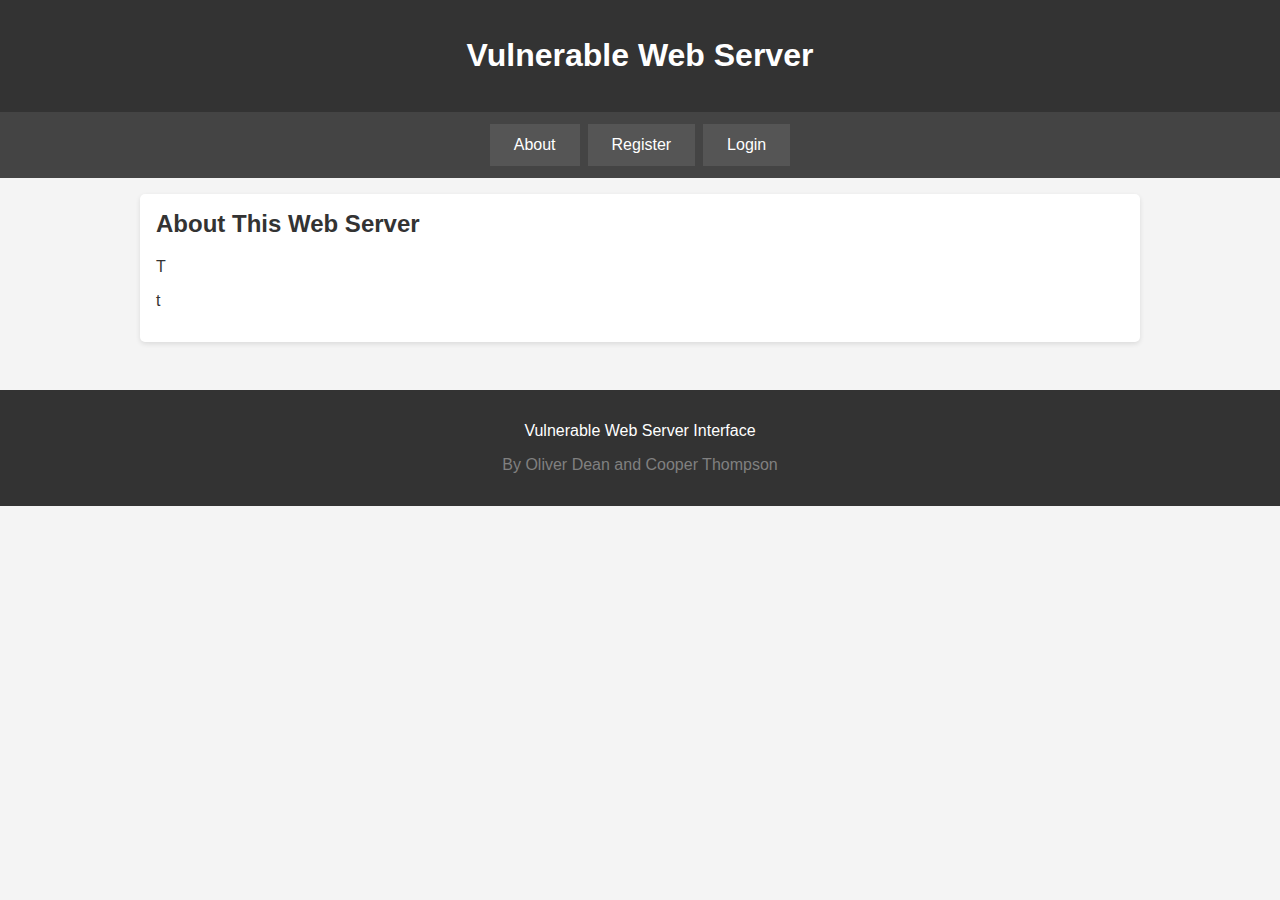
==== web_server/static/index.html @ 95fbe288 "about nav" ====
<!DOCTYPE html>
<html lang="en">
<head>
    <meta charset="UTF-8">
    <meta name="viewport" content="width=device-width, initial-scale=1.0">
    <title>Web Server Interface</title>
    <link rel="stylesheet" href="static/styles.css">
    <style>
        .user-section {
            display: none; /* Hide user section by default */
        }

        .user-section-active {
            display: block; 
        }

        .admin-section {
            display: none; /* Hide admin section by default */
        }

        .admin-section.active {
            display: block;
        }

        /* New styles for file upload and download */
        .file-section {
            display: flex;
            flex-direction: column;
            gap: 1rem;
        }

        /* Global Styles */
        body {
            font-family: Arial, sans-serif;
            margin: 0;
            padding: 0;
            background-color: #f4f4f4;
            color: #333;
        }

        header {
            background-color: #333;
            color: white;
            text-align: center;
            padding: 1rem;
        }

        nav {
            display: flex;
            justify-content: center;
            background-color: #444;
            padding: 0.5rem;
        }

        nav button {
            background-color: #555;
            color: white;
            border: none;
            padding: 0.75rem 1.5rem;
            margin: 0.25rem;
            cursor: pointer;
            transition: background-color 0.3s ease;
        }

        nav button:hover {
            background-color: #666;
        }

        main {
            padding: 1rem;
            max-width: 1000px;
            margin: 0 auto;
        }

        /* Section Styles */
        .section {
            display: none;
            padding: 1rem;
            background-color: white;
            border-radius: 5px;
            box-shadow: 0px 2px 5px rgba(0, 0, 0, 0.1);
        }

        .section.active {
            display: block;
        }

        h2 {
            margin-top: 0;
        }

        form {
            display: flex;
            flex-direction: column;
            gap: 1rem;
            max-width: 400px;
            margin: 1rem auto;
        }

        label {
            font-weight: bold;
        }

        input, button {
            padding: 0.5rem;
            font-size: 1rem;
        }

        button {
            background-color: #007bff;
            color: white;
            border: none;
            cursor: pointer;
        }

        button:hover {
            background-color: #0056b3;
        }

        pre {
            background-color: #f4f4f4;
            padding: 1rem;
            border-radius: 5px;
            overflow-x: auto;
        }

        /* Footer */
        footer {
            background-color: #333;
            color: white;
            text-align: center;
            padding: 1rem;
            margin-top: 2rem;
        }

        /* Responsive Design */
        @media (max-width: 768px) {
            nav {
                flex-direction: column;
                align-items: center;
            }

            nav button {
                width: 100%;
                padding: 1rem;
            }

            main {
                padding: 0.5rem;
            }

            form {
                width: 100%;
                padding: 0.5rem;
            }
        }
    </style>
</head>
<body>
    <header>
        <h1>Vulnerable Web Server</h1>
    </header>

    <nav>
        <button onclick="showSection('descriptionSection')">About</button>
        <button onclick="showSection('registerSection')">Register</button>
        <button onclick="showSection('loginSection')">Login</button>
        <button onclick="showSection('profileSection')" class="userButton" style="display:none;">Reset Password</button>
        <button onclick="open_shell()" class="adminButton" style="display:none;">Open Shell</button>
        <button onclick="PrintFlag.user()" class="userButton" style="display:none;">Get User Flag</button>
        <button onclick="PrintFlag.admin();" class="adminButton" style="display:none;">Get Admin Flag</button>
        <button onclick="logout()" class="userButton" style="display:none;">Logout</button>
    </nav>
    

    <main>

        <section id="descriptionSection" class="section active">
            <h2>About This Web Server</h2>
            <p>T</p>
            <p>t</p>
        </section>

        <section id="registerSection" class="section">
            <h2>Register</h2>
            <form id="registerForm"> 
                <label for="regUsername">Username</label>
                <input type="text" id="regUsername" placeholder="Enter your username" required>
                <label for="regEmail">Email</label>
                <input type="email" id="regEmail" placeholder="Enter your email" required>
                <label for="regPassword">Password</label>
                <input type="password" id="regPassword" placeholder="Enter your password" required>
                <button type="submit">Register</button>
            </form>
            <pre id="registerResult"></pre>
        </section>

        <section id="loginSection" class="section">
            <h2>Login</h2>
            <form id="loginForm">
                <label for="loginUsername">Username</label>
                <input type="text" id="loginUsername" placeholder="Enter your username" required>
                <label for="loginPassword">Password</label>
                <input type="password" id="loginPassword" placeholder="Enter your password" required>
                <button type="submit">Login</button>
            </form>
            <pre id="loginResult"></pre>
        </section>

        <section id="profileSection" class="section">
            <h2>Reset Password</h2>
            <p>A token will be sent to the email associated with your account. (it takes a few seconds to send)</p>
            <form id="resetForm">
                <label for="resetEmail">Email</label>
                <input type="text" id="resetEmail" placeholder="Enter your email" required>
                <button type="submit">Send</button>
            </form>
            <br>
            <p>Once you've received the token, please insert the token, your user ID and the new password here.</p>
            <form id="resetForm2">
                <label for="resetToken">Token</label>
                <input type="text" id="resetToken" placeholder="Enter the token" required>
                <label for="resetID">User ID</label>
                <input type="text" id="resetID" placeholder="Enter your User ID" required>
                <label for="resetPassword">New Password</label>
                <input type="text" id="resetPassword" placeholder="Enter your new password" required>
                <button type="submit">Reset</button>
            </form>
            <pre id="resetResult"></pre>
        </section>

        <!-- Shell Section (Hidden by Default, Visible to Admins Only) -->
        <section id="shellSection" class="section admin-section">
            <div class="shell-container">
                <h2>Execute Shell Commands</h2>
                <div class="shell-output" id="shellOutput">
                    <!-- Command output will appear here -->
                </div>
                <div class="shell-input">
                    <input type="text" id="commandInput" placeholder="Enter shell command">
                    <button onclick="executeCommand()">Execute</button>
                </div>
            </div>
        </section>
    </main>

    <footer>
        <p>Vulnerable Web Server Interface</p>
        <p style="color:grey">By Oliver Dean and Cooper Thompson</p>
    </footer>

    <script src="scripts.js"></script>
    <script>showSection('descriptionSection')</script> 
</body>
</html>
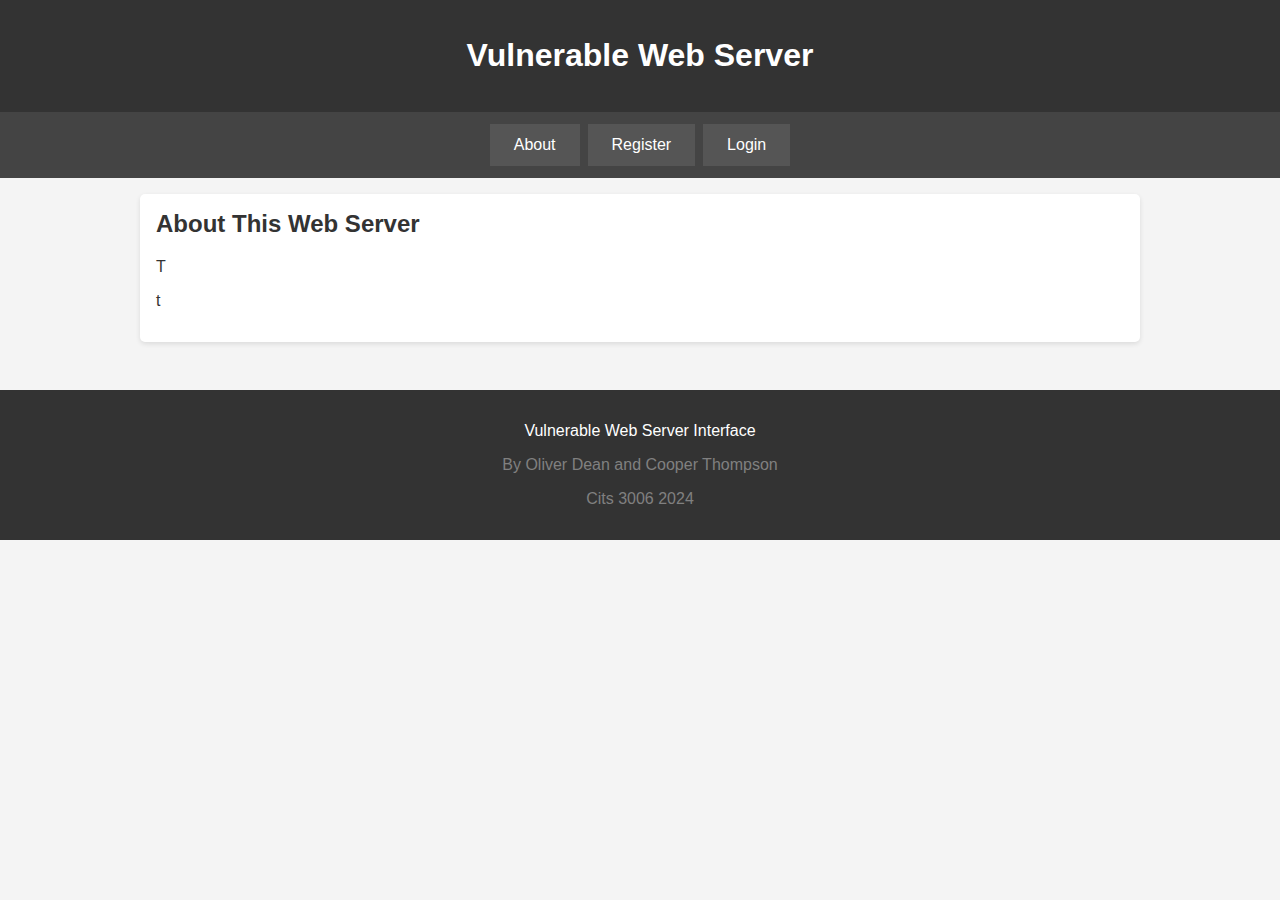
==== commit f4277e72: "small" ====
--- a/web_server/static/index.html
+++ b/web_server/static/index.html
@@ -4,7 +4,7 @@
     <meta charset="UTF-8">
     <meta name="viewport" content="width=device-width, initial-scale=1.0">
     <title>Web Server Interface</title>
-    <link rel="stylesheet" href="static/styles.css">
+    <link rel="stylesheet" href="/static/styles.css">
     <style>
         .user-section {
             display: none; /* Hide user section by default */
@@ -247,9 +247,10 @@
     <footer>
         <p>Vulnerable Web Server Interface</p>
         <p style="color:grey">By Oliver Dean and Cooper Thompson</p>
+        <p style="color:grey">Cits 3006         2024</p>
     </footer>
 
-    <script src="scripts.js"></script>
+    <script src="/static/scripts.js"></script>
     <script>showSection('descriptionSection')</script> 
 </body>
 </html>
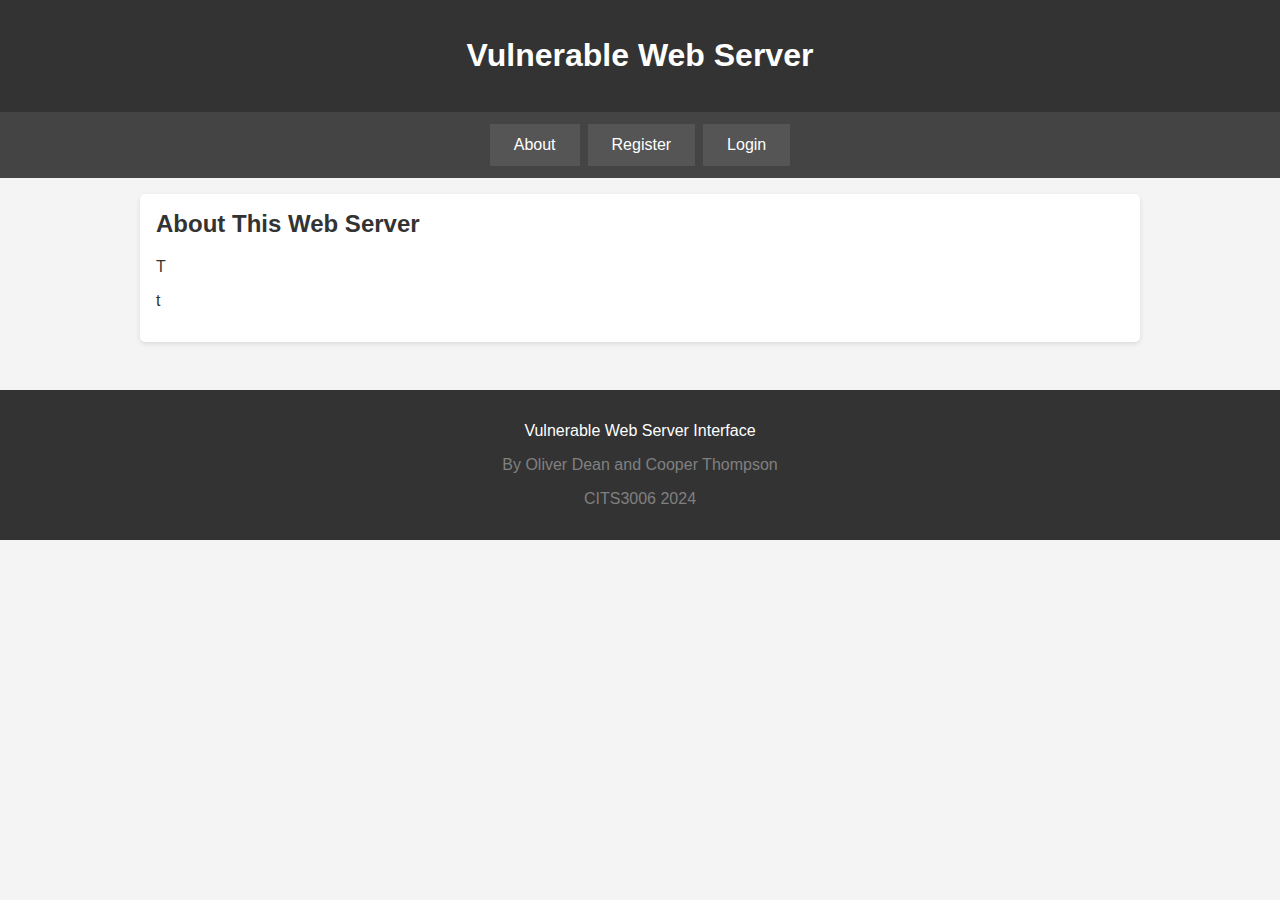
==== commit 8c8a3013: "fixed invalid routes" ====
--- a/web_server/static/index.html
+++ b/web_server/static/index.html
@@ -247,10 +247,10 @@
     <footer>
         <p>Vulnerable Web Server Interface</p>
         <p style="color:grey">By Oliver Dean and Cooper Thompson</p>
-        <p style="color:grey">Cits 3006         2024</p>
+        <p style="color:grey">CITS3006         2024</p>
     </footer>
 
-    <script src="/static/scripts.js"></script>
+    <script src="./static/scripts.js"></script>
     <script>showSection('descriptionSection')</script> 
 </body>
 </html>
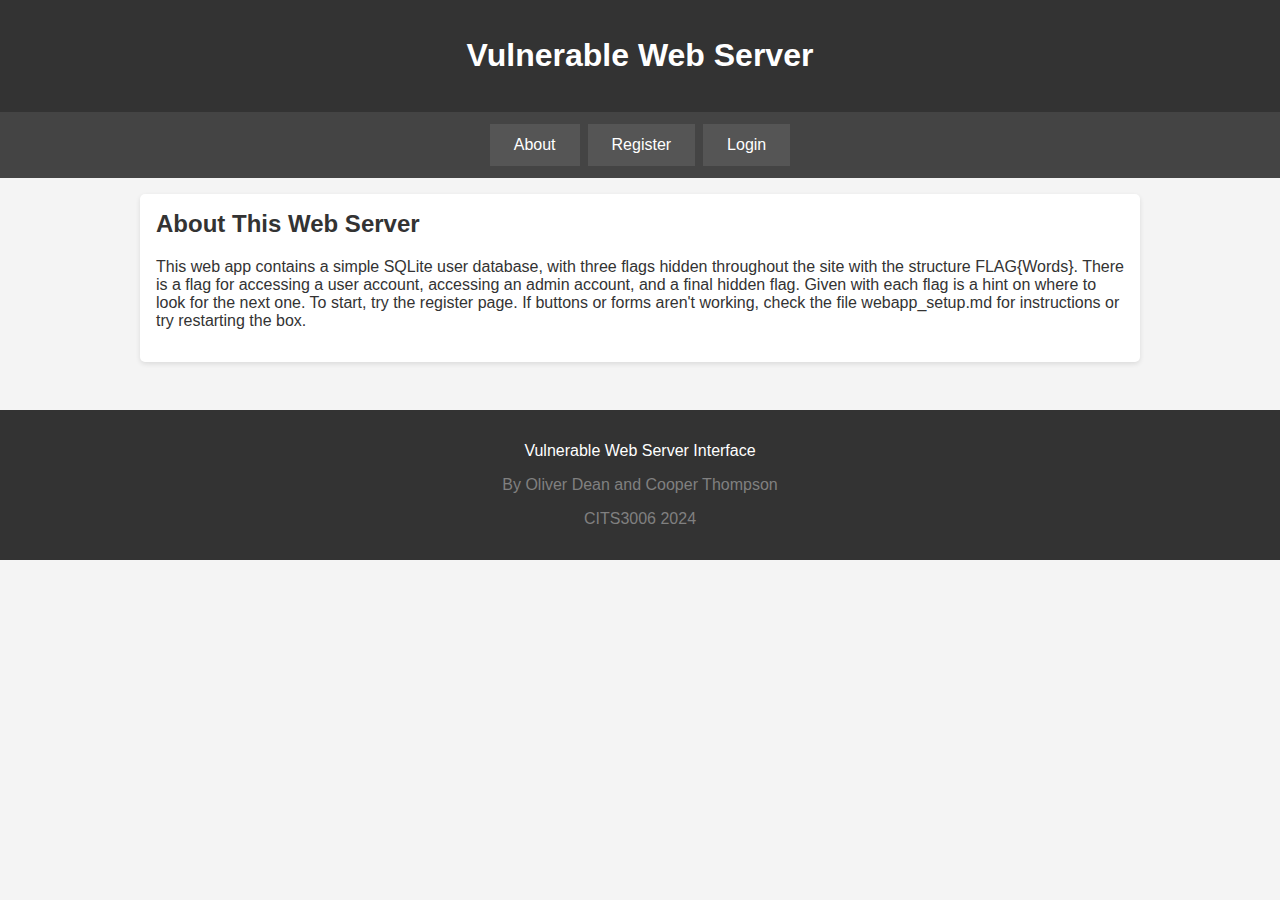
==== commit 663b404d: "additional instructions" ====
--- a/web_server/static/index.html
+++ b/web_server/static/index.html
@@ -166,7 +166,6 @@
         <button onclick="showSection('registerSection')">Register</button>
         <button onclick="showSection('loginSection')">Login</button>
         <button onclick="showSection('profileSection')" class="userButton" style="display:none;">Reset Password</button>
-        <button onclick="open_shell()" class="adminButton" style="display:none;">Open Shell</button>
         <button onclick="PrintFlag.user()" class="userButton" style="display:none;">Get User Flag</button>
         <button onclick="PrintFlag.admin();" class="adminButton" style="display:none;">Get Admin Flag</button>
         <button onclick="logout()" class="userButton" style="display:none;">Logout</button>
@@ -177,13 +176,15 @@
 
         <section id="descriptionSection" class="section active">
             <h2>About This Web Server</h2>
-            <p>T</p>
-            <p>t</p>
+            <p>This web app contains a simple SQLite user database, with three flags hidden throughout the site with the structure 
+            FLAG{Words}. There is a flag for accessing a user account, accessing an admin account, and a final hidden flag.
+            Given with each flag is a hint on where to look for the next one. To start, try the register page. If buttons or forms aren't working, 
+            check the file webapp_setup.md for instructions or try restarting the box.</p>
         </section>
 
         <section id="registerSection" class="section">
             <h2>Register</h2>
-            <form id="registerForm"> 
+            <form id="registerForm"> <!-- POSTs to /register with JSON fields username, email, and password-->
                 <label for="regUsername">Username</label>
                 <input type="text" id="regUsername" placeholder="Enter your username" required>
                 <label for="regEmail">Email</label>
@@ -197,7 +198,7 @@
 
         <section id="loginSection" class="section">
             <h2>Login</h2>
-            <form id="loginForm">
+            <form id="loginForm"> <!-- POSTs to /login with JSON fields username, and password-->
                 <label for="loginUsername">Username</label>
                 <input type="text" id="loginUsername" placeholder="Enter your username" required>
                 <label for="loginPassword">Password</label>
@@ -228,20 +229,6 @@
             </form>
             <pre id="resetResult"></pre>
         </section>
-
-        <!-- Shell Section (Hidden by Default, Visible to Admins Only) -->
-        <section id="shellSection" class="section admin-section">
-            <div class="shell-container">
-                <h2>Execute Shell Commands</h2>
-                <div class="shell-output" id="shellOutput">
-                    <!-- Command output will appear here -->
-                </div>
-                <div class="shell-input">
-                    <input type="text" id="commandInput" placeholder="Enter shell command">
-                    <button onclick="executeCommand()">Execute</button>
-                </div>
-            </div>
-        </section>
     </main>
 
     <footer>
